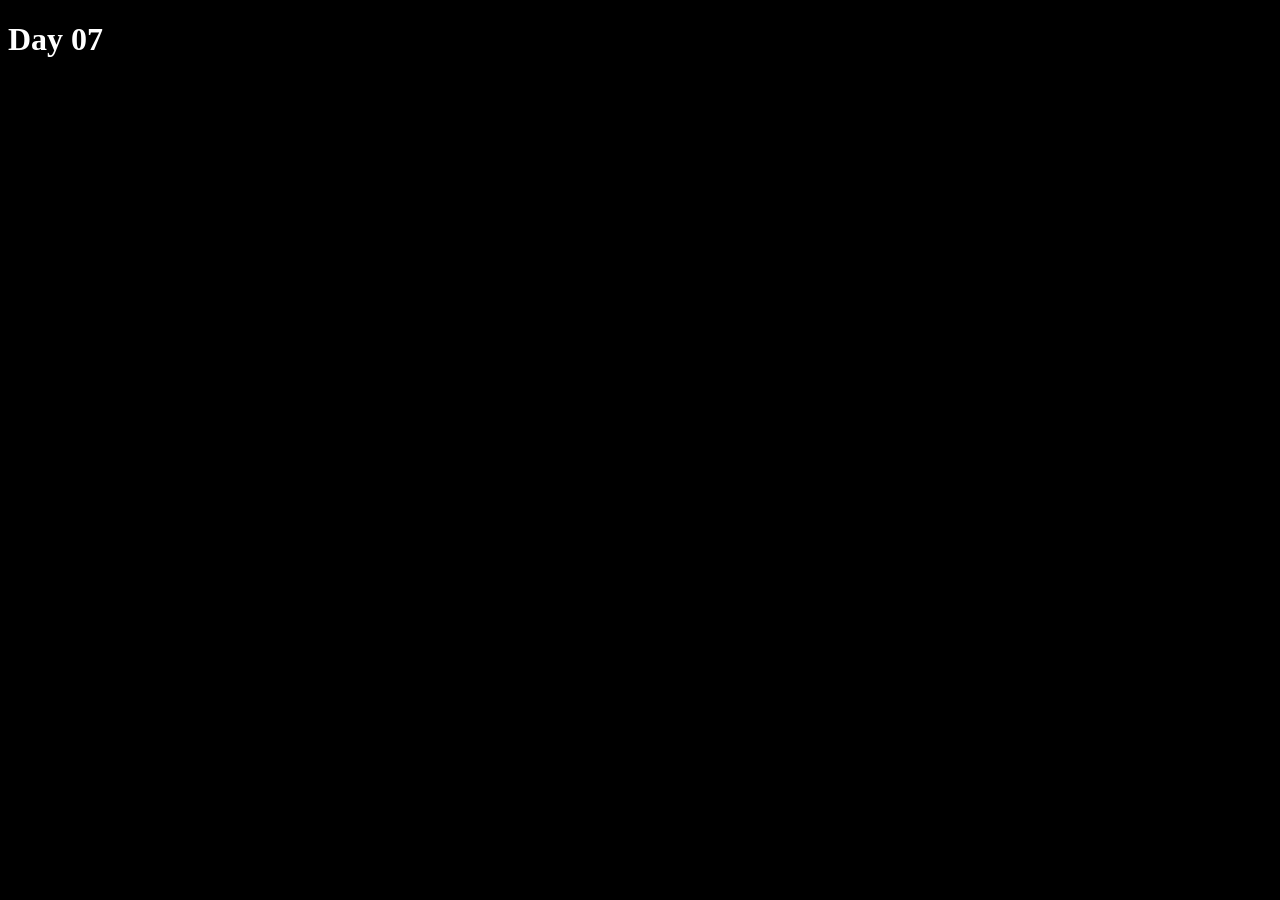
==== day 7 very IMP Interview Question/index.html @ 170b570c "learned array" ====
<!DOCTYPE html>
<html lang="en">
<head>
    <meta charset="UTF-8">
    <meta name="viewport" content="width=device-width, initial-scale=1.0">
    <title>Day 7</title>
    <link rel="stylesheet" href="./style.css">
</head>
<body>
    <h1>Day 07</h1>
    <script src="./App.js"></script>
</body>
</html>
---- day 7 very IMP Interview Question/style.css ----
body{
    background-color: black;
    color: white;
}
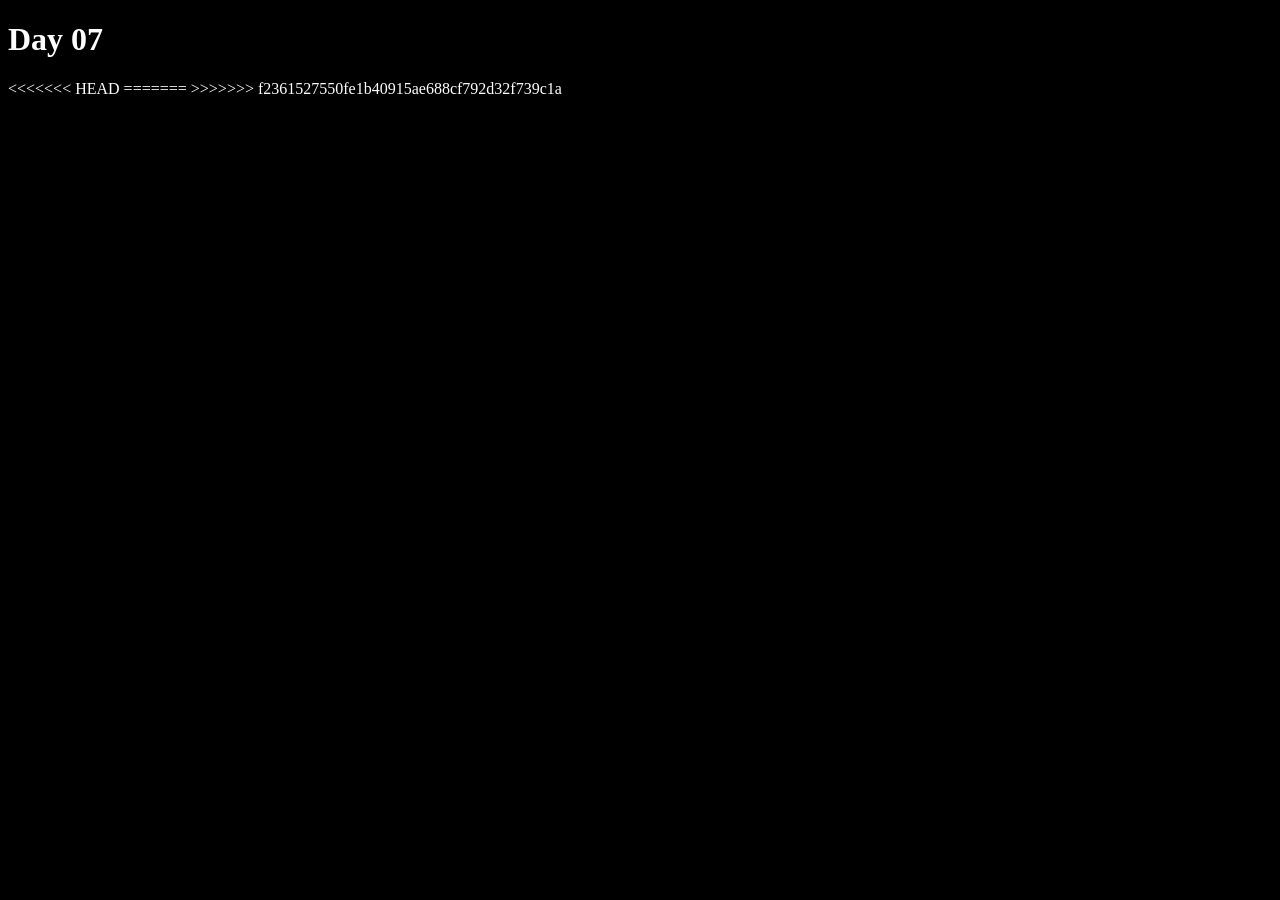
==== commit 2feadec1: "math object methods" ====
--- a/day 7 very IMP Interview Question/index.html
+++ b/day 7 very IMP Interview Question/index.html
@@ -8,6 +8,10 @@
 </head>
 <body>
     <h1>Day 07</h1>
-    <script src="./App.js"></script>
+<<<<<<< HEAD
+    <script src="./18dec.js"></script>
+=======
+    <script src="./App1.js"></script>
+>>>>>>> f2361527550fe1b40915ae688cf792d32f739c1a
 </body>
 </html>
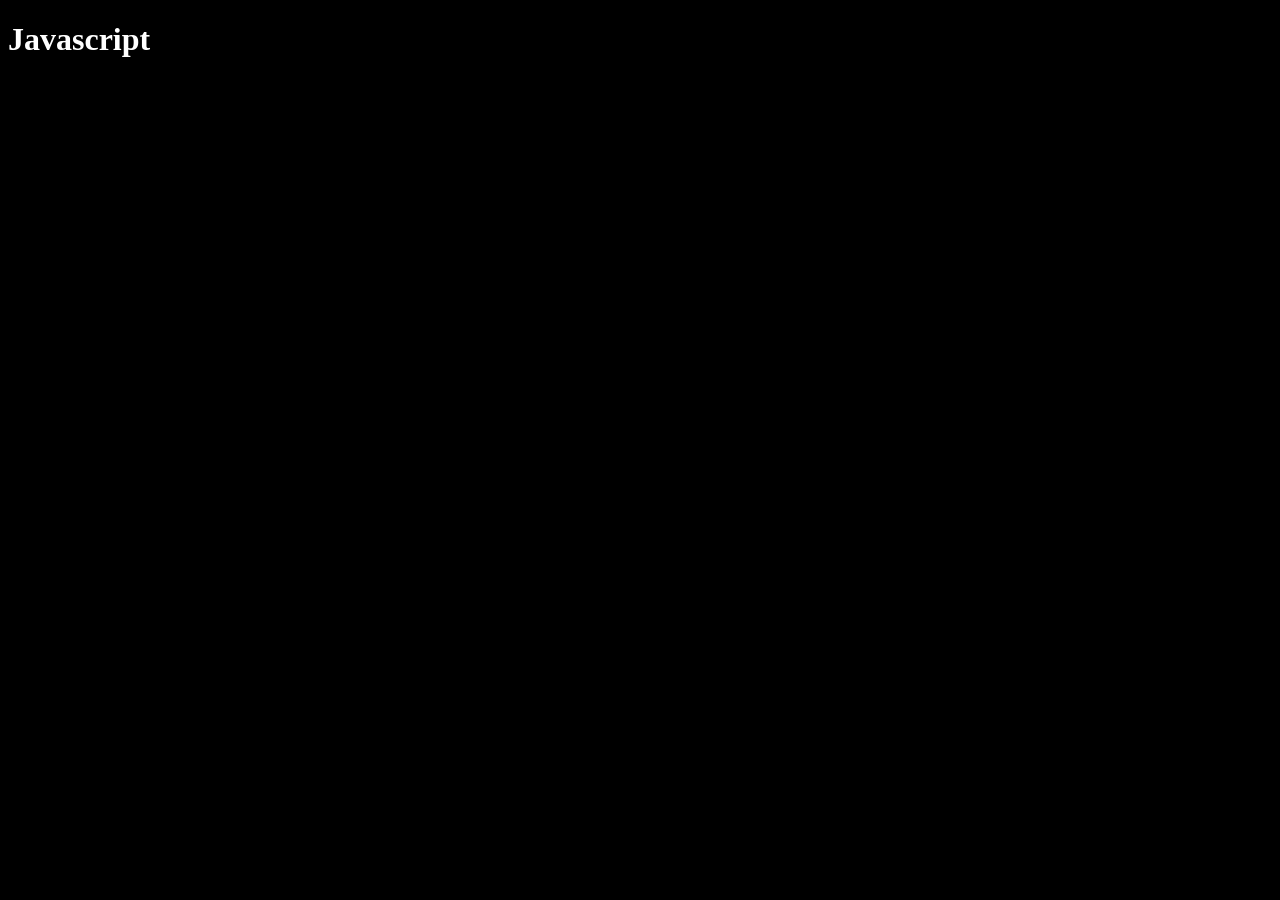
==== commit 86d74f53: "Done the revision with the all the object methods in javascript" ====
--- a/day 7 very IMP Interview Question/index.html
+++ b/day 7 very IMP Interview Question/index.html
@@ -7,11 +7,11 @@
     <link rel="stylesheet" href="./style.css">
 </head>
 <body>
-    <h1>Day 07</h1>
-<<<<<<< HEAD
-    <script src="./18dec.js"></script>
-=======
-    <script src="./App1.js"></script>
->>>>>>> f2361527550fe1b40915ae688cf792d32f739c1a
+    <h1>Javascript</h1>
+
+    
+
+    <script src="./18dec_Practice.js"></script>
+
 </body>
 </html>
